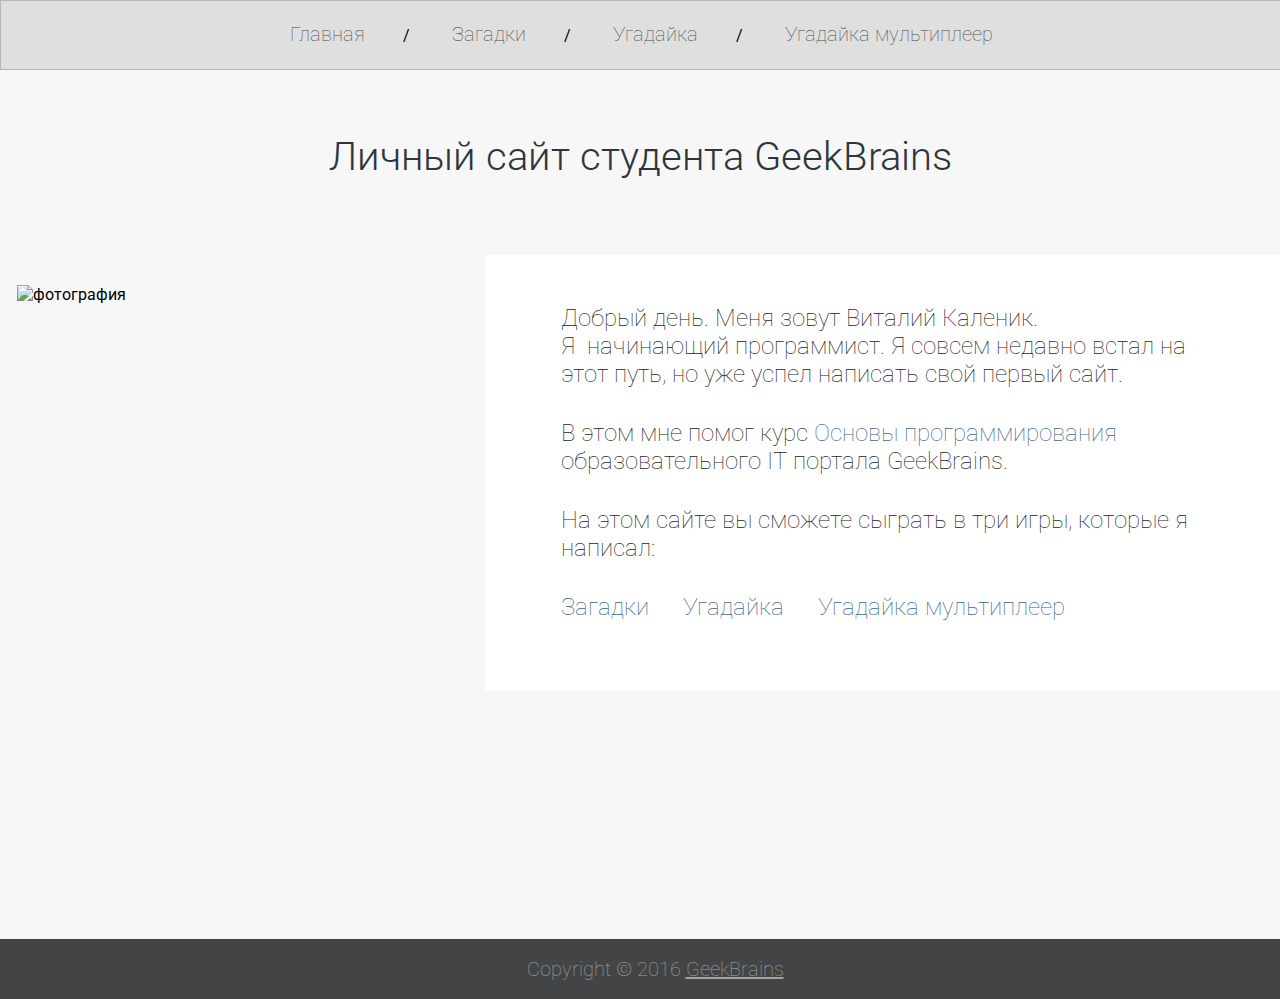
==== index.html @ e6be4a6b "Add files via upload" ====
<!DOCTYPE html>
<html>
<head>
  <meta charset="UTF-8">
    <title>My site</title>
    <link rel="stylesheet" href="style.css">
</head>
<body>
<div id="header">
  <a href="#">Главная</a><span>/</span>
  <a href="puzzles.html">Загадки</a><span>/</span>
  <a href="#">Угадайка</a><span>/</span>
  <a href="guess-2.html">Угадайка мультиплеер</a>
</div>
<div id="content">
  <h1>Личный сайт студента GeekBrains</h1>
  <div id="center">
    <img src="img/photo1.png" alt="фотография" width=300px height=300px/>
    <div id="box_text">
      <p>Добрый день. Меня зовут Виталий Каленик.<br>
      Я ­ начинающий программист. Я совсем недавно встал на этот путь,
      но уже успел написать свой первый сайт.</p>
      <p>В этом мне помог курс <a href="https://geekbrains.ru/courses/2" target="_blank">Основы программирования</a>
      образовательного IT ­портала GeekBrains.</p>
      <p>На этом сайте вы сможете сыграть в три игры, которые я написал:</p>
      <a href="puzzles.html">Загадки</a>
      <a href="guess.html">Угадайка</a>
      <a href="media.html">Угадайка мультиплеер</a>
      <br></br>
    </div>
  </div>
</div>
<div id="footer">
  <p> Copyright &copy 2016 <a href="https://geekbrains.ru/" target="_blank">GeekBrains</a> </p>
</div>

</body>
</html>
---- style.css ----
@import url(https://fonts.googleapis.com/css?family=Roboto:400,100,100italic,300,300italic,400italic,500,500italic,700,700italic,900,900italic);

* {
    margin: 0;
    padding: 0;
}

body {
    background-color: #f7f7f7;
    font-family: 'Roboto', sans-serif;
}

#header {
    border: 1px solid #b5b7ba;
    background-color: #dfdfdf;
    min-width: 1280px;
    height: 50px;
    text-align: center;
    padding-top: 18px;
}

#header #selected {
    color: #000;
}

#center {
    width: 1280px;
    margin: 0 auto;
}

#header a {
    color: #4d4d4d;
    font-size: 20px;
    font-weight: 100;
    text-align: left;
    text-decoration: none;
    height: 30px;
    line-height: 30px;
    display: inline-block;
}

#header span {
    padding: 0 38px;
}

#content {
    height: 806px;
    min-width: 1200px;
    margin: 0 auto;
}

#content h1 {
    min-width: 1200px;
    text-align: center;
    color: #2e353d;
    font-size: 40px;
    font-weight: 300;
    margin-top: 63px;
    margin-bottom: 75px;
}

#content h3 {
    color: #242424;
    font-size: 35px;
    font-weight: 300;
    text-align: left;
    margin-left: 41px;
    margin-bottom: 52px;
}

#content h5 {
    color:  #242424;
    font-size: 24px;
    text-align: left;
}

#content img {
    margin-left: 17px;
    padding-top: 30px;
}

#content #box_text {
    width: 671px;
    background-color: #ffffff;
    float: right;;
    padding: 49px 48px 51px 76px;
}

#content #box_text p {
    color: #242424;
    font-size: 24px;
    font-weight: 100;
    text-align: left;
    margin-bottom: 31px;
}

#content #box_text a  {
    color: #40678a;
    font-size: 24px;
    font-weight: 100;
    text-align: center;
    text-decoration: none;
    padding-right:30px;
}


#content .media {
    margin-right: 0;
}

#content #box {
    background-color: #ffffff;
    width: 1238px;
    height: 446px;
    margin: 0 auto;
    padding-top: 37px;
    padding-left: 38px;
}

#content #box p {
    color: #242424;
    font-size: 24px;
    font-weight: 100;
    text-align: left;
    margin-top: 37px;
    margin-bottom: 30px;
}

#content #box input {
  border: 1px solid #a0a0a0;
  background-color: #f5f5f5;
  width: 457px;
  height: 34px;
  padding-left:10px;
  font-size:20px;
  font-weight: 100;
  margin-bottom: 12px;}

#content #box input: type="button" {
    border: 1px solid #a0a0a0;
    background-color: #00f5f3;
    width: 47px;
    height: 34px;
    padding-left:10px;
    font-size:20px;
    font-weight: 100;
    margin-bottom: 12px;}


#content #box a {
    display: block;
    float: left;
    background-color:  #8cbbd3;
    color:  #ffffff;
    font-size: 24px;
    font-weight: 300;
    text-align: center;
    text-decoration: none;
    margin-top: 30px;
    padding:11px 51px;
}

#content #box a:hover {
    background-color: #5ba1d3;
}

#footer {
    background-color: #434445;
    min-width: 1280px;
    height: 60px;
    margin: 0 auto;;
    text-align: center;;
    color: #a4a4a4;
    font-size: 20px;
    font-weight: 100;
    line-height: 60px;
}

#footer a {
    color: inherit;
}

#footer p {
    margin-left: 30px;
}
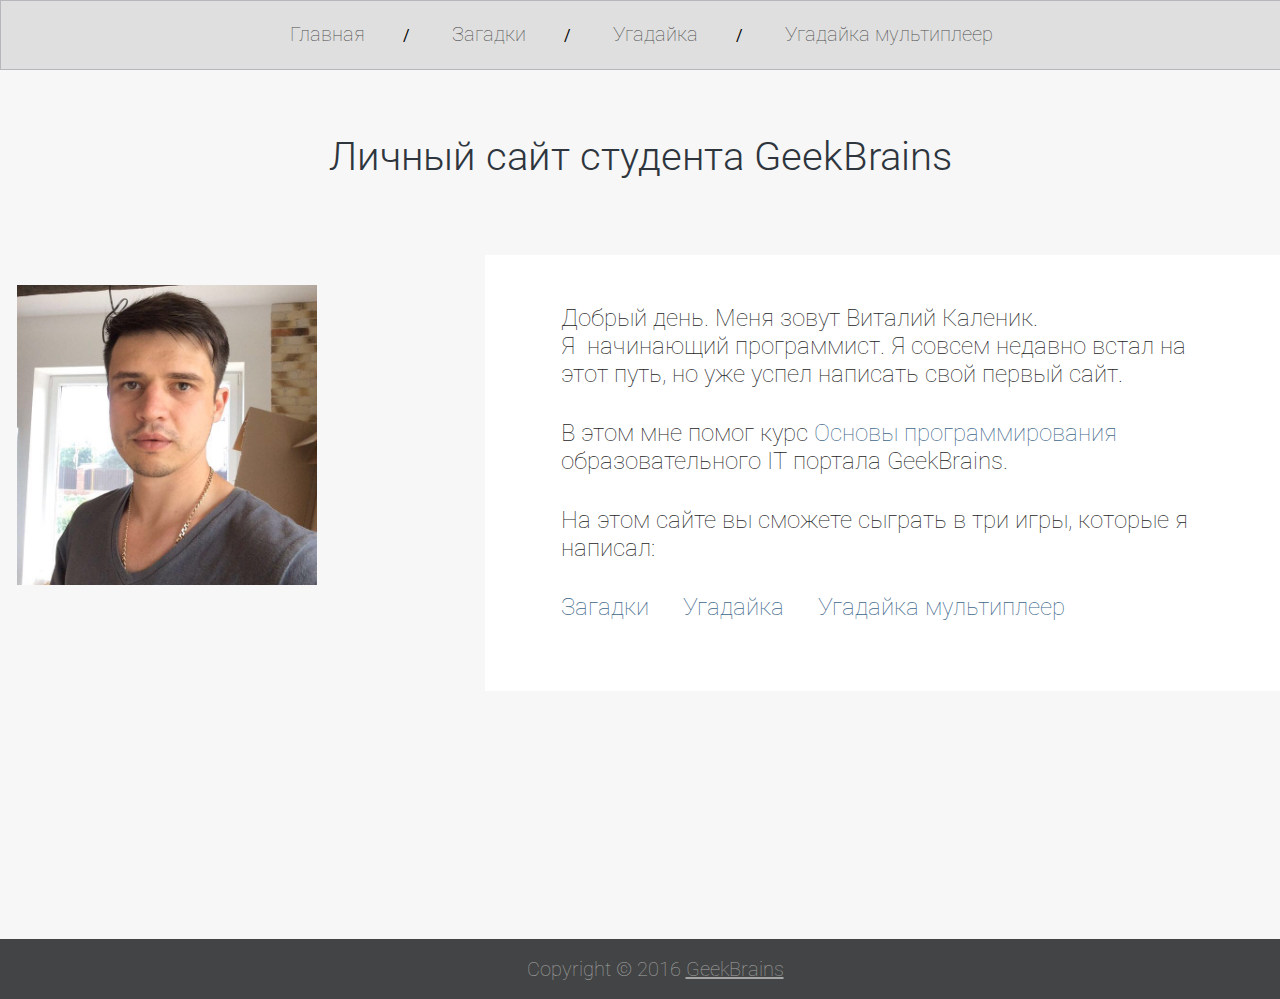
==== commit bd977961: "Update index.html" ====
--- a/index.html
+++ b/index.html
@@ -15,7 +15,7 @@
 <div id="content">
   <h1>Личный сайт студента GeekBrains</h1>
   <div id="center">
-    <img src="img/photo1.png" alt="фотография" width=300px height=300px/>
+    <img src="photo1.png" alt="фотография" width=300px height=300px/>
     <div id="box_text">
       <p>Добрый день. Меня зовут Виталий Каленик.<br>
       Я ­ начинающий программист. Я совсем недавно встал на этот путь,
